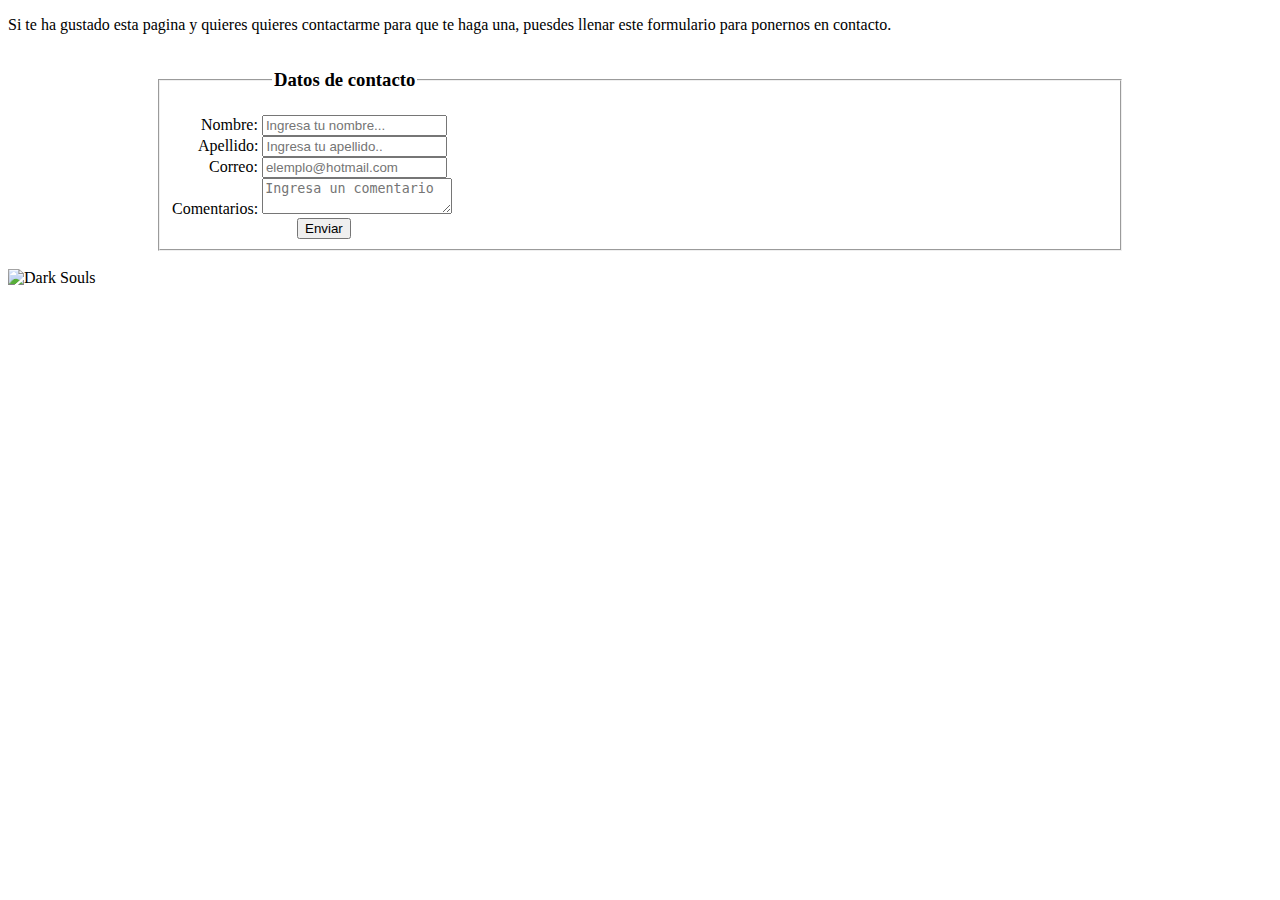
==== contacto/Contacto.html @ cf313494 "Inicial commit" ====
<!DOCTYPE html>
<html>
    <head>
        <meta name="viewport" content="width=device-width, initial-scale=1.0">
        <title>Contacto</title>
    </head>
    <body></body>
        <p>
            Si te ha gustado esta pagina y quieres quieres contactarme 
            para que te haga una, puesdes llenar este formulario para 
            ponernos en contacto.
        </p>
        <fieldset style="margin: 0px 150px 0px 150px">
            <legend style="margin: 0px 0px 0px 100px"><h3>Datos de contacto</h3></legend>
            <form action="file:///C:/Users/Freddy/work_space/Freddy/css/DarkSouls.html">
                <label style="margin: 0px 0px 0px 29px">Nombre:</label>
                <input type="text" placeholder="Ingresa tu nombre...">
                <br>
                <label style="margin: 0px 0px 0px 26px">Apellido:</label>
                <input type="text" placeholder="Ingresa tu apellido..">
                <br>
                <label style="margin: 0px 0px 0px 37px">Correo:</label>
                <input type="email" placeholder="elemplo@hotmail.com">
                <br>
                <label>Comentarios:</label>
                <textarea rows="2" cols="21" placeholder="Ingresa un comentario"></textarea>
                <br>
                <button style="margin: 0px 0px 0px 125px">Enviar</button>
            </form>
        </fieldset>
        <br>
        <img src="https://images7.alphacoders.com/493/493639.jpg" alt="Dark Souls" height="375" width="625"/>
    </body>
</html>
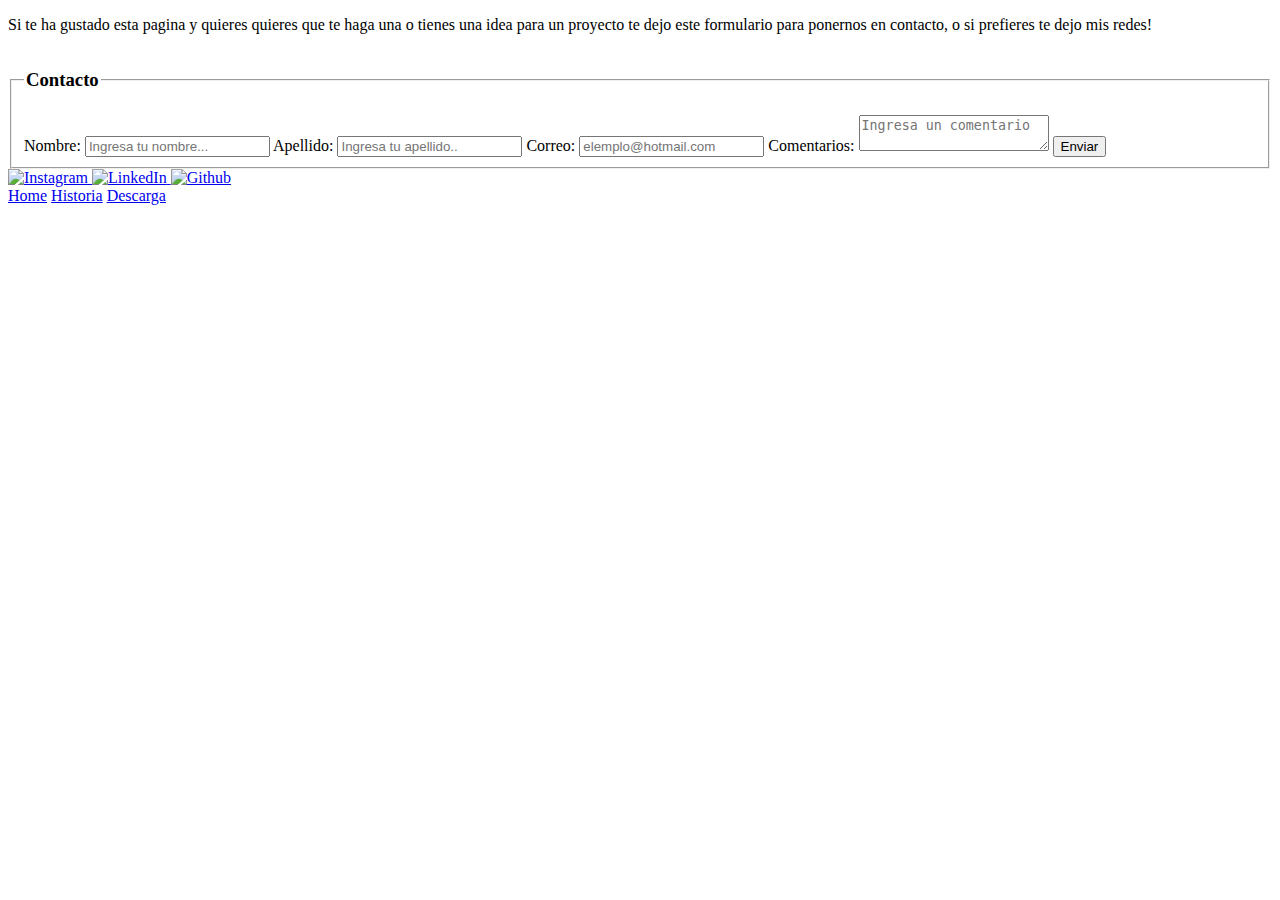
==== commit c08cf293: "Trabajando en las otras paginas, corriguiendo errores" ====
--- a/contacto/Contacto.html
+++ b/contacto/Contacto.html
@@ -1,34 +1,63 @@
 <!DOCTYPE html>
-<html>
+<html lang="en">
     <head>
+        <meta charset="UTF-8">
+        <meta http-equiv="X-UA-Compatible" content="IE=edge">
         <meta name="viewport" content="width=device-width, initial-scale=1.0">
         <title>Contacto</title>
+        <link href="contacto.css" rel="stylesheet" type="text/css"/>
+        <script defer src="script.js" ></script>
     </head>
-    <body></body>
-        <p>
-            Si te ha gustado esta pagina y quieres quieres contactarme 
-            para que te haga una, puesdes llenar este formulario para 
-            ponernos en contacto.
-        </p>
-        <fieldset style="margin: 0px 150px 0px 150px">
-            <legend style="margin: 0px 0px 0px 100px"><h3>Datos de contacto</h3></legend>
-            <form action="file:///C:/Users/Freddy/work_space/Freddy/css/DarkSouls.html">
-                <label style="margin: 0px 0px 0px 29px">Nombre:</label>
-                <input type="text" placeholder="Ingresa tu nombre...">
-                <br>
-                <label style="margin: 0px 0px 0px 26px">Apellido:</label>
-                <input type="text" placeholder="Ingresa tu apellido..">
-                <br>
-                <label style="margin: 0px 0px 0px 37px">Correo:</label>
-                <input type="email" placeholder="elemplo@hotmail.com">
-                <br>
-                <label>Comentarios:</label>
-                <textarea rows="2" cols="21" placeholder="Ingresa un comentario"></textarea>
-                <br>
-                <button style="margin: 0px 0px 0px 125px">Enviar</button>
-            </form>
-        </fieldset>
-        <br>
-        <img src="https://images7.alphacoders.com/493/493639.jpg" alt="Dark Souls" height="375" width="625"/>
+
+    <body>
+        <main class="main">
+            <p class="p">
+                Si te ha gustado esta pagina y quieres quieres que te haga una
+                o tienes una idea para un proyecto te dejo este formulario para 
+                ponernos en contacto, o si prefieres te dejo mis redes!
+            </p>
+        </main>
+
+        
+        <section class="section">
+            <fieldset class="fieldset">
+                <legend class="legend">
+                    <h3 class="h3">Contacto</h3>
+                </legend>
+                <form class="form"">
+                    <label class="label">Nombre:</label>
+                    <input class="input" type="text" placeholder="Ingresa tu nombre...">
+                    <label class="label">Apellido:</label>
+                    <input class="input" type="text" placeholder="Ingresa tu apellido..">
+                    <label class="label">Correo:</label>
+                    <input class="input" type="email" placeholder="elemplo@hotmail.com">
+                    <label class="label comen">Comentarios:</label>
+                    <textarea class="textarea" rows="2" cols="21" placeholder="Ingresa un comentario"></textarea>
+                    <button class="button">Enviar</button>
+                </form>
+            </fieldset>
+        </section>
+        
+        <section class="socials">
+            <div class="div">
+                <a class="a" href="https://www.instagram.com/freddy_tacuri_/" target="_blank">
+                    <img class="img" src="img/instagram.png" alt="Instagram" loading="lazy">
+                </a>
+                <a class="a" href="https://www.linkedin.com/in/freddy-tacuri/" target="_blank">
+                    <img class="img" src="img/linkedin.png" alt="LinkedIn" loading="lazy">
+                </a>
+                <a class="a" href="https://github.com/Freddyz5" target="_blank">
+                    <img class="img" src="img/github.png" alt="Github" loading="lazy">
+                </a>
+            </div>
+        </section>
+        
+        <footer class="footer">
+            <div class="menu-div">
+                <a class="a" href="/index.html">Home</a>
+                <a class="a" href="/historia/historia.html">Historia</a>
+                <a class="a" href="https://store.steampowered.com/app/570940/DARK_SOULS_REMASTERED/">Descarga</a>
+            </div>
+        </footer>
     </body>
 </html>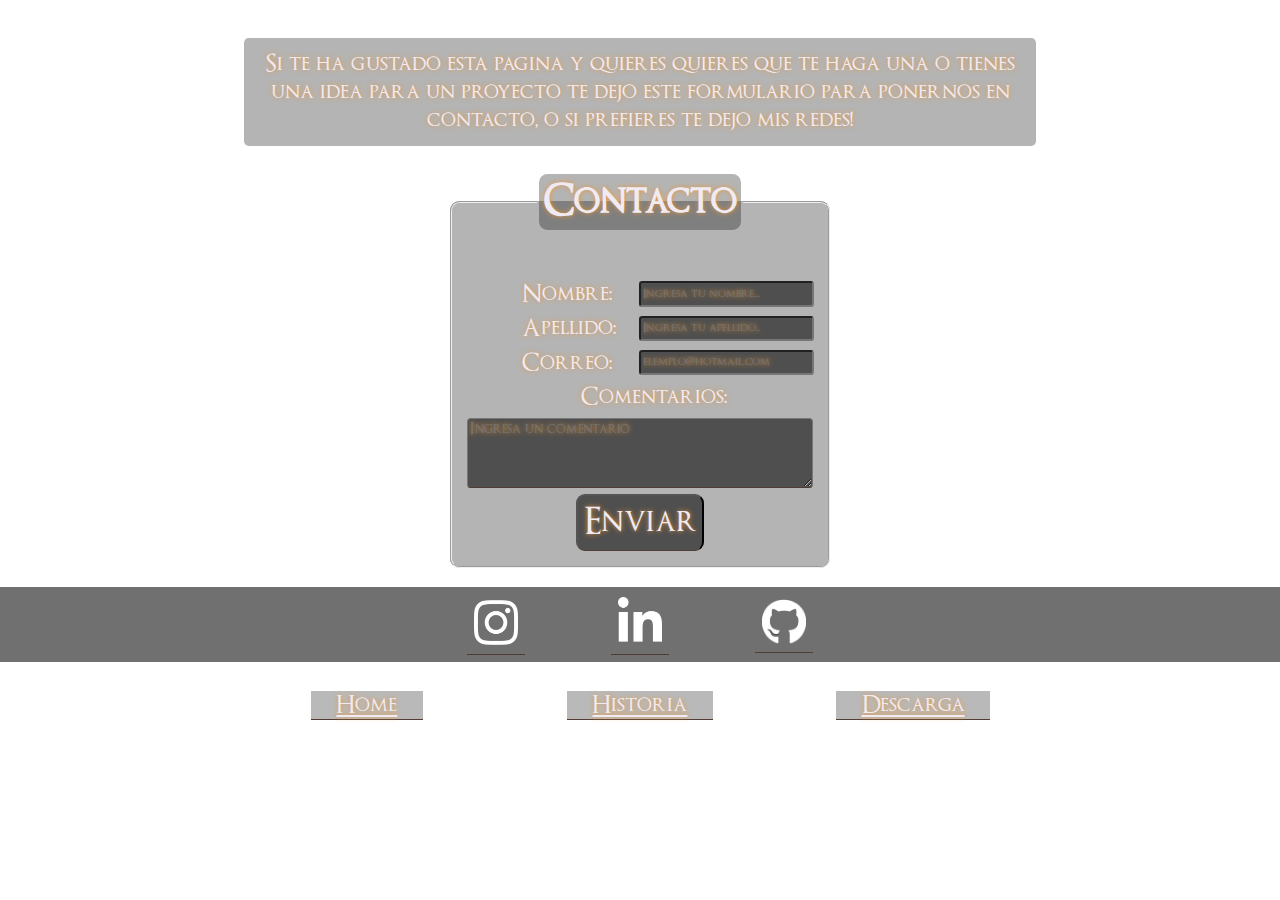
==== commit aabfa63d: "Correccion de errores" ====
--- a/contacto/Contacto.html
+++ b/contacto/Contacto.html
@@ -6,7 +6,6 @@
         <meta name="viewport" content="width=device-width, initial-scale=1.0">
         <title>Contacto</title>
         <link href="contacto.css" rel="stylesheet" type="text/css"/>
-        <script defer src="script.js" ></script>
     </head>
 
     <body>
@@ -24,16 +23,22 @@
                 <legend class="legend">
                     <h3 class="h3">Contacto</h3>
                 </legend>
-                <form class="form"">
+                <form class="form" action="https://formsubmit.co/freddyltacuri@gmail.com" method="POST">
+
                     <label class="label">Nombre:</label>
-                    <input class="input" type="text" placeholder="Ingresa tu nombre...">
+                    <input class="input nombre" type="text" placeholder="Ingresa tu nombre..." name="name"required>
+
                     <label class="label">Apellido:</label>
-                    <input class="input" type="text" placeholder="Ingresa tu apellido..">
-                    <label class="label">Correo:</label>
-                    <input class="input" type="email" placeholder="elemplo@hotmail.com">
+                    <input class="input apellido" type="text" placeholder="Ingresa tu apellido.." name="lastName"required>
+
+                    <label class="label" id="email">Correo:</label>
+                    <input class="input correo" type="email" placeholder="elemplo@hotmail.com" name="email" required>
+
                     <label class="label comen">Comentarios:</label>
-                    <textarea class="textarea" rows="2" cols="21" placeholder="Ingresa un comentario"></textarea>
-                    <button class="button">Enviar</button>
+                    <textarea class="textarea comentarios" rows="2" cols="21" placeholder="Ingresa un comentario" name="comments"required></textarea>
+
+                    <input class="button" type="submit" value="Enviar">
+
                 </form>
             </fieldset>
         </section>
@@ -54,8 +59,8 @@
         
         <footer class="footer">
             <div class="menu-div">
-                <a class="a" href="/index.html">Home</a>
-                <a class="a" href="/historia/historia.html">Historia</a>
+                <a class="a" href="../index.html">Home</a>
+                <a class="a" href="../historia/historia.html">Historia</a>
                 <a class="a" href="https://store.steampowered.com/app/570940/DARK_SOULS_REMASTERED/">Descarga</a>
             </div>
         </footer>
--- a/contacto/contacto.css
+++ b/contacto/contacto.css
@@ -0,0 +1,173 @@
+@font-face {
+    font-family: 'darkSouls';
+    /*? Liver Server OFF */
+    src: url('/font/Optimus-Princeps-Font/OptimusPrinceps.ttf');
+    font-weight: normal;
+    font-style: normal;
+}    
+@font-face {
+    font-family: 'darkSoulsBold';
+    /*? Liver Server OFF */
+    src: url('/font/Optimus-Princeps-Font/OptimusPrincepsSemiBold.ttf');
+    font-weight: bold;
+    font-style: bold;
+}
+body, html{
+    font-family: 'darkSouls';
+    background-image: url("https://images3.alphacoders.com/212/212597.jpg");
+    background-attachment: fixed;
+    background-position: bottom;
+    background-repeat: no-repeat;
+    background-size: cover;
+    overflow-x: hidden;
+    height: 100%;
+    margin: 0;
+}
+/***********************************/
+.main{
+    display: grid;
+}
+.main .p{
+    margin-top: 3vw;
+    justify-self: center;
+    text-align: center;
+    width: 60vw;
+    font-size: 1.5em;
+    text-shadow:  #ec9633 0 0 5px;
+    color: #f0eaf2;
+
+    background-color: #0000004b;
+    padding: 0.5em;
+    border-radius: 0.2em;
+}
+/***********************************/
+.section{
+    margin: -3vw;
+    display: grid;
+    font-size: 1.5em;
+    text-shadow:  #ec9633 0 0 5px;
+    color: #f0eaf2;
+}
+.section .fieldset{
+    width: 25%;
+    align-self: center;
+    justify-self: center;
+    background-color: #0000004b;
+    border-radius: 0.4em;
+}
+.section .legend{
+    font-size: 1.5em;
+    text-shadow:  #ec9633 0 0 5px;
+    color: #f0eaf2;
+    border-radius: 0.2em;
+    text-align: center;
+}
+.section .h3{
+    background-color: #0000004b;
+    padding: 0.1em;
+    border-radius: 0.2em;
+}
+.section .form{
+    display: grid;
+    gap: 0.5vw;
+    grid-template-columns: repeat(2, 1fr);
+}
+.label, .input, .textarea{
+    font-family: 'darkSouls';
+    align-self: center;
+    justify-self: center;
+    width: 100%;
+    color: #f0eaf2;
+    text-shadow:  #ec9633 0 0 5px;
+    border-radius: 0.25em;
+}
+.section .form .label{
+    width: 5vw;
+}
+.section .form .comen{
+    grid-column: 1/3;
+    width: 35%;
+}
+.section .form .input{
+    background-color: #0000008f;
+    height: 1.5vw;
+}
+.section .form .textarea{
+    background-color: #0000008f;
+    border-bottom: 1px groove #513D34;
+    height: 5vw;
+    grid-column: 1/3;
+    font-size: 1.2vw;
+}
+.section .form .button{
+    align-self: center;
+    justify-self: center;
+    grid-column: 1/3;
+    background-color: #0000008f;
+    width: 10vw;
+    padding: 0.5vw;
+    font-size: 1.5em;
+    color: #f0eaf2;
+    text-shadow:  #ec9633 0 0 5px;
+    border-bottom: 1px groove #513D34;
+    border-radius: 0.25em;
+    font-family: 'darkSouls';
+}
+.section .button:hover{
+    border-radius: 1px;
+    background-color: #5A290B;
+    border-radius: 0.25em;
+    border-bottom: 0;
+    border-bottom: 1px solid #513D34;
+    transition: 0.5s;
+}
+/***********************************/
+.socials{
+    margin-top: 4.5vw;
+    background-color: #0000008f;
+}
+.socials .div{
+    display: flex;
+    justify-content: center;
+    align-items: center;
+    gap: 5em;
+}
+.socials .a {
+    padding: 0.2em;
+    transition: 1s;
+}
+.socials .img{
+    width: 2.8em;
+    padding: 0.5vw;
+    border-bottom: 1px groove #513D34;
+}
+.socials .img:hover{
+    background-color: #5A290B;
+    border-radius: 0.5vw;
+    transition: 0.5s;
+}
+/***********************************/
+.footer{
+    position: relative;
+    margin-top: 1vw;
+}
+.footer .menu-div{
+    display: grid;
+    place-items: center;
+    padding: 1em 18vw;
+    grid-template-columns: repeat(auto-fit, minmax( min(150px), 1fr));
+}
+.footer .a{
+    background-color: #00000046;
+    padding: 0 2vw;
+    font-size: 1.5em;
+    text-shadow:  #ec9633 0 0 5px;
+    color: #f0eaf2;
+    border-bottom: 1px groove #513D34;
+}
+.footer .a:hover{
+    border-radius: 1px;
+    background-color: #5A290B;
+    border-bottom: 0;
+    transition: 0.5s;
+}